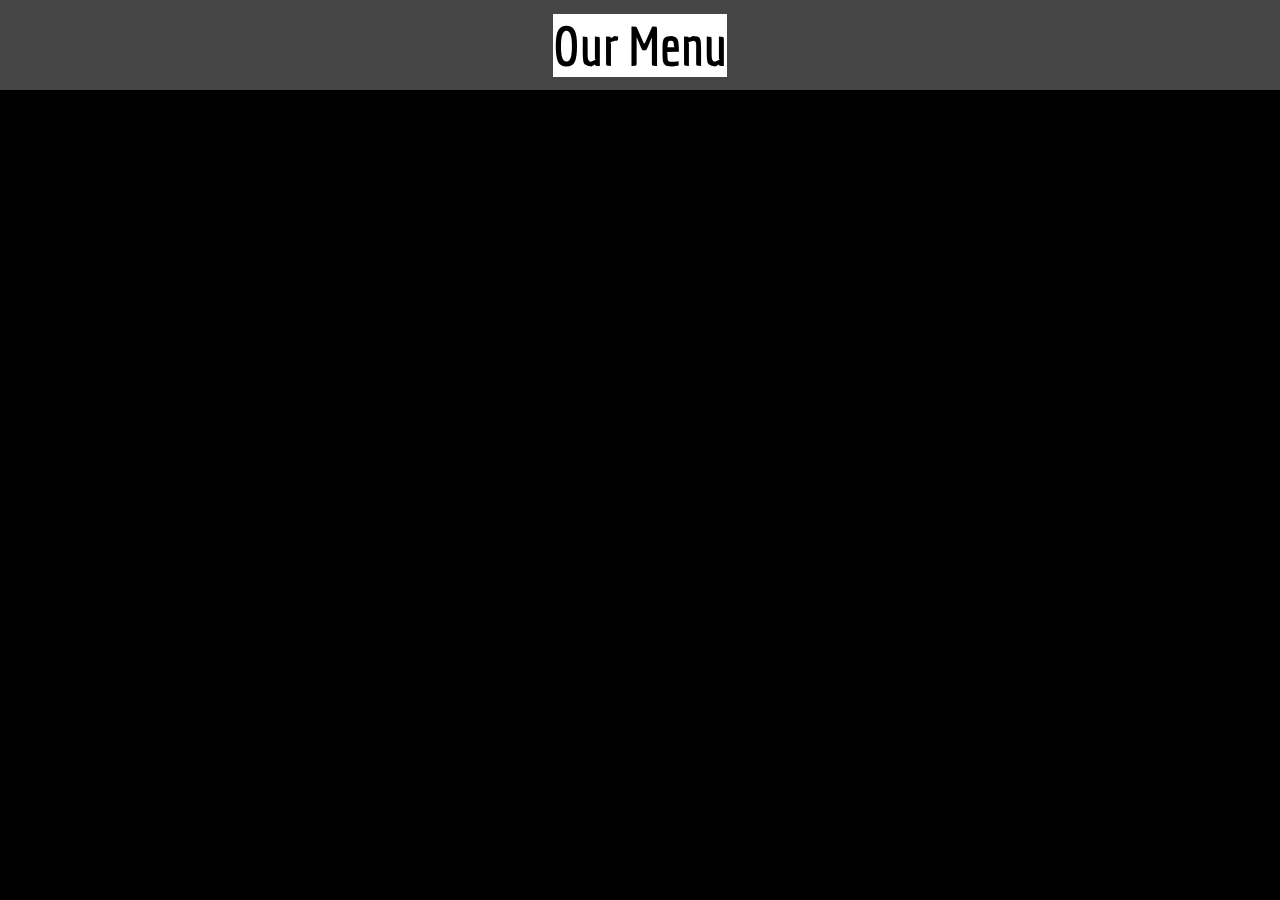
==== dummy-restaurant-website/site.html @ ffa1f37f "module 2 assignment" ====
<!DOCTYPE html>
<html lang="en">

<head>
    <meta charset="UTF-8">
    <title>Restaurante</title>
    <link href='http://fonts.googleapis.com/css?family=Economica:400,700|Montserrat:400,700|Walter+Turncoat' rel='stylesheet' type='text/css'>
    <link rel="stylesheet" href="styles.css">
    <link rel="icon" type="img/png" href="icons8-restaurant-100.png">
</head>

<body>
    <header class="nav">
        <div class="title-wrapper">
            <h1 class="title">Our Menu</h1>
        </div>
    </header>

    <div class="content-wrapper">
        <div class="chicken">
            <div class="chicken-title-wrapper">
                <h2 class="chicken-title">Chicken</h2>
                <div class="items-wrapper">
                    <p class="items">
                        This contains chicken.
                    </p>
                </div>
            </div>
        </div>
        <div class="beef">
            <div class="beef-title-wrapper">
                <h2 class="beef-title">Beef</h2>
                <div class="items-wrapper">
                    <p class="items">
                        This contains beef.
                    </p>
                </div>
            </div>
        </div>
        <div class="Sushi">
            <div class="sushi-title-wrapper">
                <h2 class="sushi-title">Sushi</h2>
                <div class="items-wrapper">
                    <p class="items">
                        This contains sushi.
                    </p>
                </div>
            </div>
        </div>
    </div>

    <footer>

    </footer>

</body>

</html>
---- dummy-restaurant-website/styles.css ----
* {
    margin: 0;
    border: 0;
    padding: 0;
}

body {
    background-color: rgb(0, 0, 0);
}


/*nav bar only*/

.nav {
    background-color: rgb(70, 69, 69);
    width: 100%;
    height: 10vh;
    display: flex;
    flex-direction: column;
    text-align: center;
    justify-content: center;
}

.title-wrapper {
    background-color: rgb(184, 184, 184);
    margin: auto;
}

.title {
    background-color: white;
    font-family: "Economica", sans-serif;
    font-size: calc(10px + 5vmin);
    margin: auto;
}


/* content only*/

.content-wrapper {}
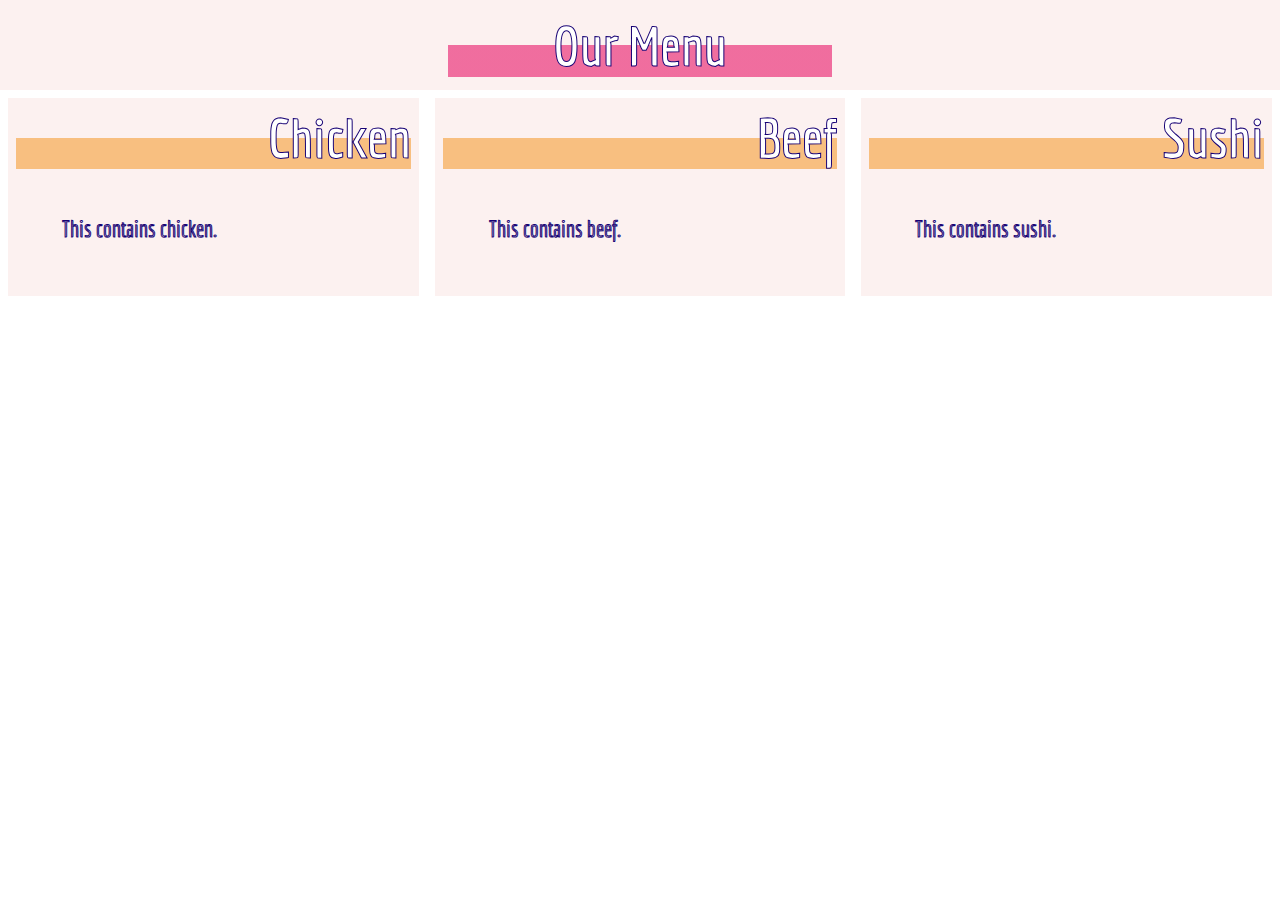
==== commit 68629be4: "restaurantui updated" ====
--- a/dummy-restaurant-website/site.html
+++ b/dummy-restaurant-website/site.html
@@ -18,33 +18,35 @@
 
     <div class="content-wrapper">
         <div class="chicken">
-            <div class="chicken-title-wrapper">
-                <h2 class="chicken-title">Chicken</h2>
-                <div class="items-wrapper">
-                    <p class="items">
-                        This contains chicken.
-                    </p>
-                </div>
+            <div class="food-title-wrapper">
+                <h2 class="title">Chicken</h2>
+            </div>
+            <div class="items-wrapper">
+                <p class="items">
+                    This contains chicken.
+                </p>
+
             </div>
         </div>
         <div class="beef">
-            <div class="beef-title-wrapper">
-                <h2 class="beef-title">Beef</h2>
-                <div class="items-wrapper">
-                    <p class="items">
-                        This contains beef.
-                    </p>
-                </div>
+            <div class="food-title-wrapper">
+                <h2 class="title">Beef</h2>
+            </div>
+            <div class="items-wrapper">
+                <p class="items">
+                    This contains beef.
+                </p>
             </div>
         </div>
-        <div class="Sushi">
-            <div class="sushi-title-wrapper">
-                <h2 class="sushi-title">Sushi</h2>
-                <div class="items-wrapper">
-                    <p class="items">
-                        This contains sushi.
-                    </p>
-                </div>
+        <div class="sushi">
+            <div class="food-title-wrapper">
+                <h2 class="title">Sushi</h2>
+            </div>
+            <div class="items-wrapper">
+                <p class="items">
+                    This contains sushi.
+                </p>
+
             </div>
         </div>
     </div>
--- a/dummy-restaurant-website/styles.css
+++ b/dummy-restaurant-website/styles.css
@@ -2,17 +2,21 @@
     margin: 0;
     border: 0;
     padding: 0;
+    font-family: "Economica", sans-serif;
+    color: white;
+    -webkit-text-stroke: 1px rgb(22, 1, 116);
 }
 
 body {
-    background-color: rgb(0, 0, 0);
+    background-color: white;
+    height: 100vh;
 }
 
 
 /*nav bar only*/
 
 .nav {
-    background-color: rgb(70, 69, 69);
+    background-color: #FCF1F0;
     width: 100%;
     height: 10vh;
     display: flex;
@@ -22,13 +26,12 @@
 }
 
 .title-wrapper {
-    background-color: rgb(184, 184, 184);
     margin: auto;
+    background: linear-gradient(to top, #ed4e8bce 50%, transparent 50%);
+    width: 30%;
 }
 
 .title {
-    background-color: white;
-    font-family: "Economica", sans-serif;
     font-size: calc(10px + 5vmin);
     margin: auto;
 }
@@ -36,4 +39,83 @@
 
 /* content only*/
 
-.content-wrapper {}+.content-wrapper {
+    display: flex;
+    flex-direction: row;
+    justify-content: center;
+}
+
+.content-wrapper>.chicken {
+    width: 33%;
+    height: auto;
+    margin: 0.5em;
+    padding: 0.5em;
+    background-color: #FCF1F0;
+}
+
+.content-wrapper>.beef {
+    width: 33%;
+    height: auto;
+    margin: 0.5em;
+    padding: 0.5em;
+    background-color: #FCF1F0;
+}
+
+.content-wrapper>.sushi {
+    width: 33%;
+    height: auto;
+    margin: 0.5em;
+    padding: 0.5em;
+    background-color: #FCF1F0;
+}
+
+.food-title-wrapper {
+    background: linear-gradient(to top, #f8bf80 50%, transparent 50%);
+    width: 100%;
+    padding: 0em;
+    font-size: calc(10px + 5vmin);
+    text-align: right;
+}
+
+p {
+    padding: 2em;
+    color: white;
+    font-size: calc(5px + 2vmin);
+    -webkit-text-stroke: 1px rgb(22, 1, 116);
+}
+
+
+/*media considerations*/
+
+
+/*tablet*/
+
+@media screen and (max-width: 768px) {
+    .content-wrapper {
+        display: block;
+    }
+    .content-wrapper>.chicken {
+        width: auto;
+        height: auto;
+        margin: 0.5em;
+        padding: 0.5em;
+        background-color: #FCF1F0;
+    }
+    .content-wrapper>.beef {
+        width: auto;
+        height: auto;
+        margin: 0.5em;
+        padding: 0.5em;
+        background-color: #FCF1F0;
+    }
+    .content-wrapper>.sushi {
+        width: auto;
+        height: auto;
+        margin: 0.5em;
+        padding: 0.5em;
+        background-color: #FCF1F0;
+    }
+}
+
+
+/*phone*/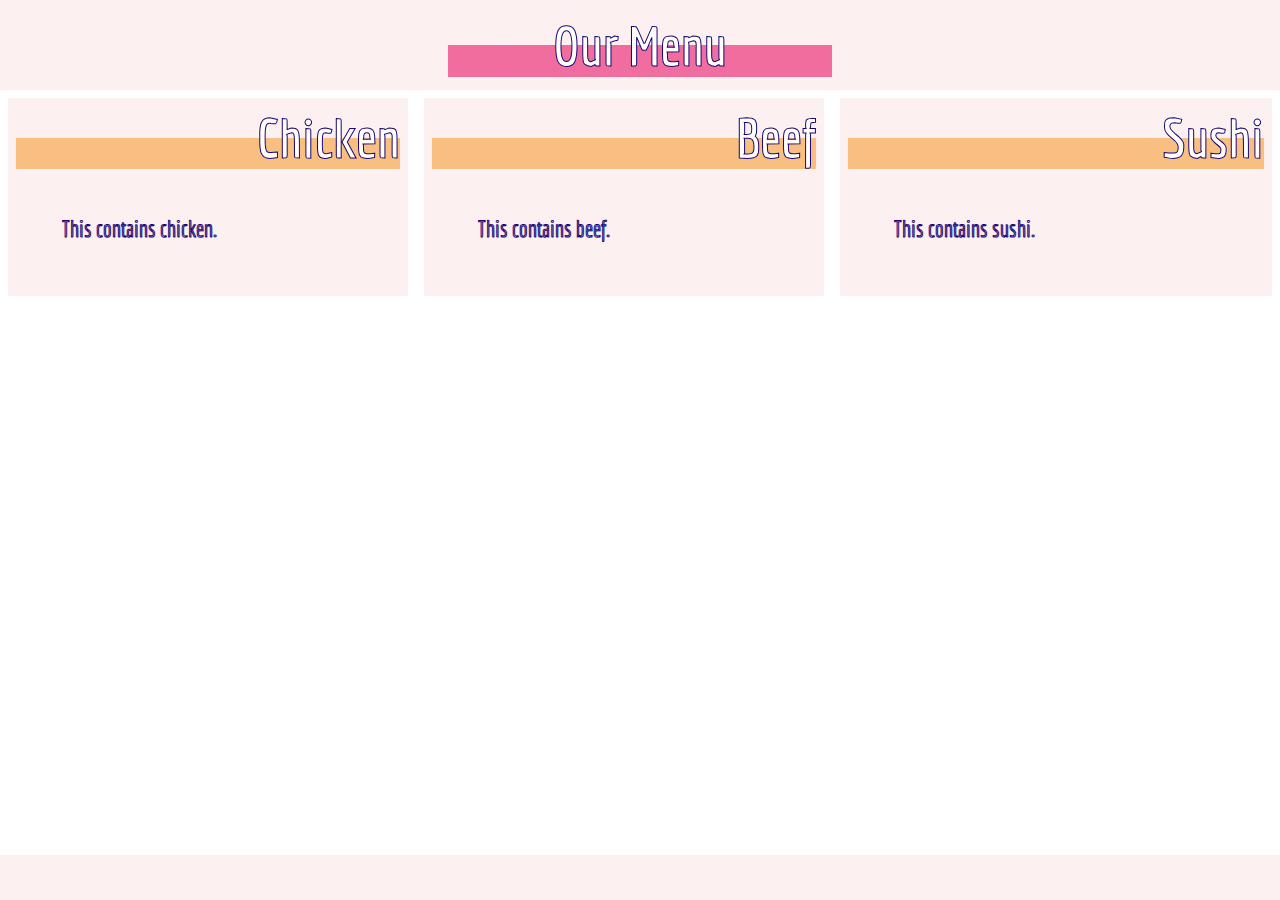
==== commit 0368c86e: "module 2 complete" ====
--- a/dummy-restaurant-website/site.html
+++ b/dummy-restaurant-website/site.html
@@ -17,25 +17,26 @@
     </header>
 
     <div class="content-wrapper">
-        <div class="chicken">
-            <div class="food-title-wrapper">
-                <h2 class="title">Chicken</h2>
+        <div class="first-row">
+            <div class="chicken">
+                <div class="food-title-wrapper">
+                    <h2 class="title">Chicken</h2>
+                </div>
+                <div class="items-wrapper">
+                    <p class="items">
+                        This contains chicken.
+                    </p>
+                </div>
             </div>
-            <div class="items-wrapper">
-                <p class="items">
-                    This contains chicken.
-                </p>
-
-            </div>
-        </div>
-        <div class="beef">
-            <div class="food-title-wrapper">
-                <h2 class="title">Beef</h2>
-            </div>
-            <div class="items-wrapper">
-                <p class="items">
-                    This contains beef.
-                </p>
+            <div class="beef">
+                <div class="food-title-wrapper">
+                    <h2 class="title">Beef</h2>
+                </div>
+                <div class="items-wrapper">
+                    <p class="items">
+                        This contains beef.
+                    </p>
+                </div>
             </div>
         </div>
         <div class="sushi">
@@ -46,7 +47,6 @@
                 <p class="items">
                     This contains sushi.
                 </p>
-
             </div>
         </div>
     </div>
--- a/dummy-restaurant-website/styles.css
+++ b/dummy-restaurant-website/styles.css
@@ -45,16 +45,18 @@
     justify-content: center;
 }
 
-.content-wrapper>.chicken {
-    width: 33%;
-    height: auto;
-    margin: 0.5em;
-    padding: 0.5em;
-    background-color: #FCF1F0;
+.content-wrapper>.first-row {
+    display: flex;
+    flex-direction: row;
+    justify-content: center;
+    width: 66%;
+    margin: 0;
+    padding: 0;
+    border: 0;
 }
 
-.content-wrapper>.beef {
-    width: 33%;
+.content-wrapper>.first-row>div {
+    width: 50%;
     height: auto;
     margin: 0.5em;
     padding: 0.5em;
@@ -84,25 +86,37 @@
     -webkit-text-stroke: 1px rgb(22, 1, 116);
 }
 
+footer {
+    background-color: #FCF1F0;
+    width: 100%;
+    height: 5vh;
+    position: fixed;
+    bottom: 0;
+}
+
 
 /*media considerations*/
 
 
 /*tablet*/
 
-@media screen and (max-width: 768px) {
+@media only screen and (max-device-width: 991px) {
     .content-wrapper {
-        display: block;
+        flex-direction: column;
+    }
+    .content-wrapper>.first-row {
+        flex-direction: row;
+        width: 100%;
     }
     .content-wrapper>.chicken {
-        width: auto;
+        width: 50%;
         height: auto;
         margin: 0.5em;
         padding: 0.5em;
         background-color: #FCF1F0;
     }
     .content-wrapper>.beef {
-        width: auto;
+        width: 50%;
         height: auto;
         margin: 0.5em;
         padding: 0.5em;
@@ -118,4 +132,28 @@
 }
 
 
-/*phone*/+/*phone*/
+
+@media only screen and (max-device-width: 767px) {
+    .content-wrapper {
+        display: block;
+    }
+    .content-wrapper>.first-row {
+        flex-direction: column;
+        width: 100%;
+    }
+    .content-wrapper>.first-row>div {
+        width: auto;
+        height: auto;
+        margin: 0.5em;
+        padding: 0.5em;
+        background-color: #FCF1F0;
+    }
+    .content-wrapper>.sushi {
+        width: auto;
+        height: auto;
+        margin: 0.5em;
+        padding: 0.5em;
+        background-color: #FCF1F0;
+    }
+}